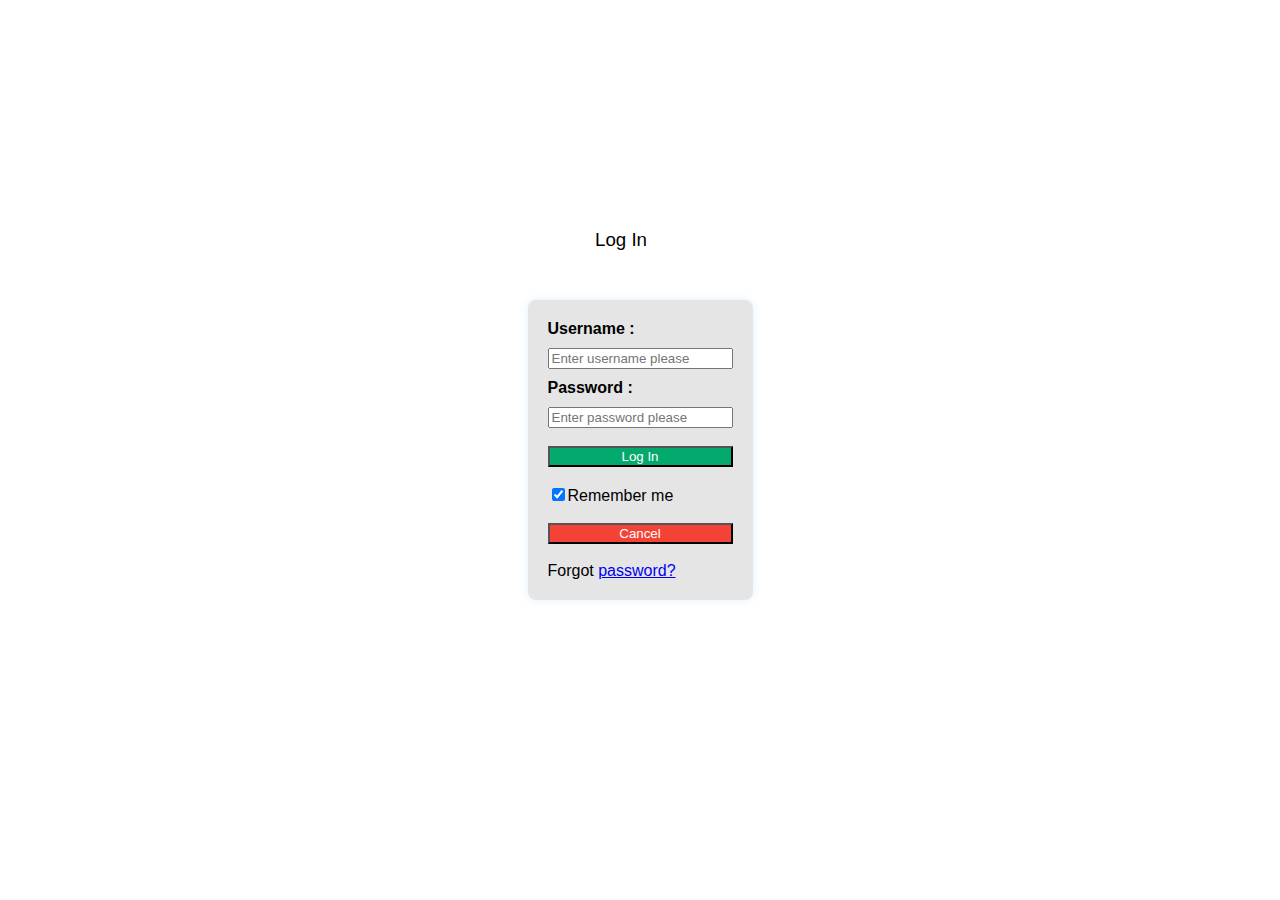
==== login/login.html @ f05a4d06 "Reset and Updates" ====
<!DOCTYPE html>
<html lang="en">
<head>
    <meta charset="UTF-8">
    <meta name="viewport" content="width=device-width, initial-scale=1.0">
    <title>Log In</title>
    <link rel="stylesheet" href="login.css">
</head>
<body>
    <div class="log-in">
            <form action="" method="post">
                <h3>Log In</h3>
                <div class="log-in-container">
                    <label for="name"><b>Username :</b></label>
                    <input type="text" placeholder= "Enter username please" name="Eddyson" required>
                    <label for="psw"><b>Password :</b></label>
                    <input type="password" placeholder= "Enter password please" name="psw" required>
                
                    <button type="submit">Log In</button>
                    <label>
                        <input type="checkbox" checked="checked" name="remember">Remember me
                    </label>  
                    <button type="button" class="cancelbtn">Cancel</button>
                    <span class="psw">Forgot <a href="#">password?</a></span>
                </div>

                </div>
            </form>
        </div>        
    </div>        
</body>
</html>
---- login/login.css ----
/* Body */
body{
    background: url('');
    background-repeat: no-repeat;
    background-position: center;
    font-family: 'Lucida Sans', 'Lucida Sans Regular', 'Lucida Grande', 'Lucida Sans Unicode', Geneva, Verdana, sans-serif;
}


/* Log in */
.log-in{
    position: absolute;
    top: 50%;
    left: 50%;
    transform: translate(-50%,-50%);
    width: 900px;
    height: 800px;
    display: flex;
    justify-content: center;
    align-items: center;   
}

h3{
    font-weight: lighter;
    position: absolute;
    top: 20%;
    bottom: 10%;
    left: 45%;


}

/* Log in container */
.log-in-container{
    background: rgba(0, 0, 0,.1);
    border-radius: 8px;
    display: flex;
    flex-direction: column;
    gap: 10px;
    margin: 20px;
    padding: 20px;
    box-shadow: 0 0 10px rgba(112, 188, 247, 0.2);
}

button{
    background-color: #04aa6d;
    color: #fff;
    margin: 8px 0;
    cursor: pointer;
    width: 100%;
}

button:hover{
    opacity: .8;
}

/* forgot password text*/
span.psw{
    float: center;
}

.cancelbtn{
    width: auto;
    float: center;
    padding: 1px 6px;
    background-color: #f44336;
}


@media screen and (max-width:300px) {
    span.psw{
        display: block;
        float: none;
    }
    .cancelbtn{
        width: 100%;
    }
    
}
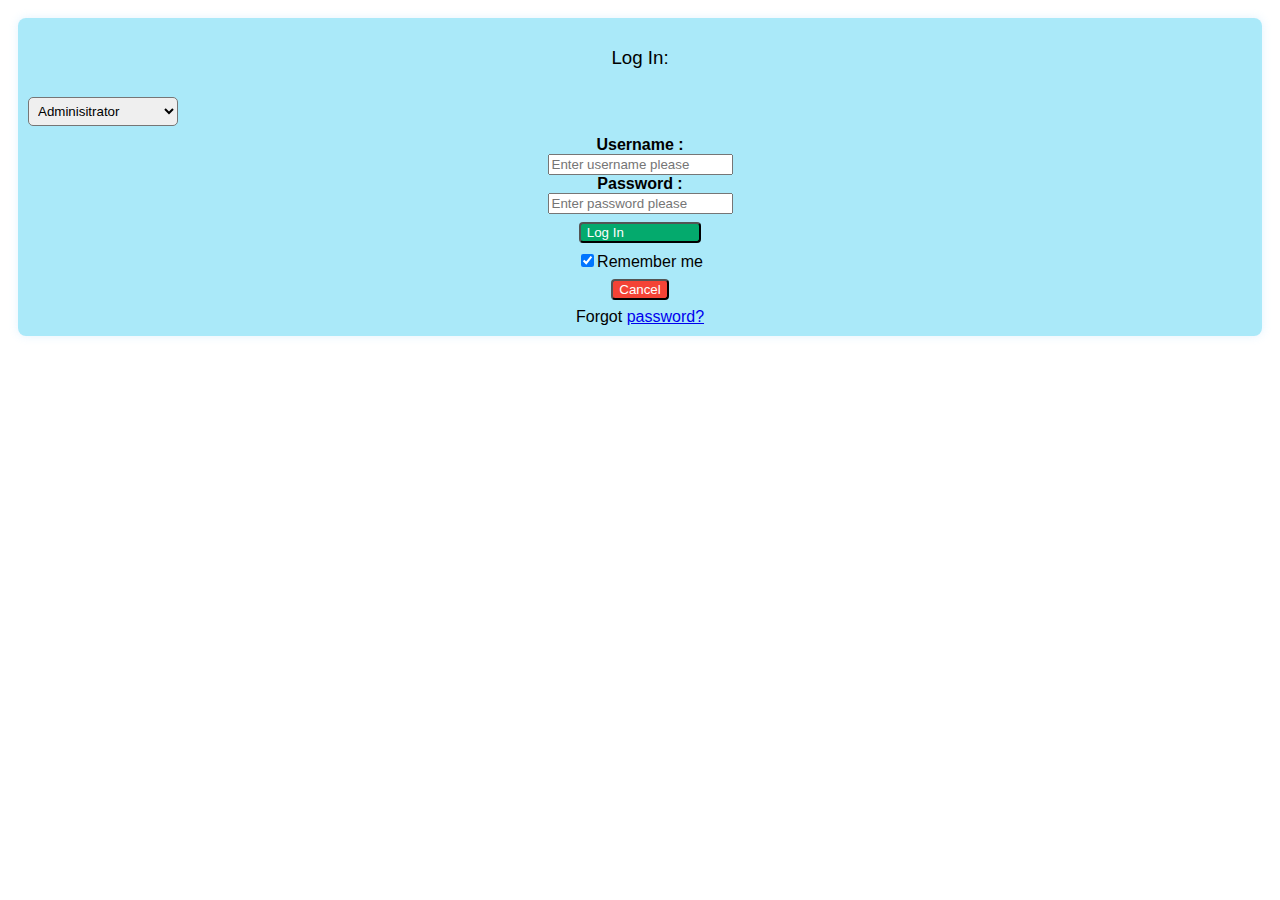
==== commit 72481552: "Update" ====
--- a/login/login.html
+++ b/login/login.html
@@ -7,10 +7,15 @@
     <link rel="stylesheet" href="login.css">
 </head>
 <body>
-    <div class="log-in">
-            <form action="" method="post">
-                <h3>Log In</h3>
-                <div class="log-in-container">
+    <div class="log-in-container">
+        <label for="role">
+          <h3>Log In:</h3>
+        </label>
+        <select id="role">
+            <option value="0">Adminisitrator</option>
+            <option value="1">New User</option>
+        </select>
+        <form action="" method="post">
                     <label for="name"><b>Username :</b></label>
                     <input type="text" placeholder= "Enter username please" name="Eddyson" required>
                     <label for="psw"><b>Password :</b></label>
@@ -21,12 +26,8 @@
                         <input type="checkbox" checked="checked" name="remember">Remember me
                     </label>  
                     <button type="button" class="cancelbtn">Cancel</button>
-                    <span class="psw">Forgot <a href="#">password?</a></span>
-                </div>
-
-                </div>
-            </form>
-        </div>        
+                    <span class="psw">Forgot <a href="reset.html">password?</a></span>
+        </form>      
     </div>        
 </body>
 </html>--- a/login/login.css
+++ b/login/login.css
@@ -1,8 +1,7 @@
 /* Body */
 body{
-    background: url('');
-    background-repeat: no-repeat;
-    background-position: center;
+    justify-content: center;
+    align-content: center;
     font-family: 'Lucida Sans', 'Lucida Sans Regular', 'Lucida Grande', 'Lucida Sans Unicode', Geneva, Verdana, sans-serif;
 }
 
@@ -22,36 +21,56 @@
 
 h3{
     font-weight: lighter;
-    position: absolute;
-    top: 20%;
-    bottom: 10%;
-    left: 45%;
-
-
+    justify-self: center;
 }
 
+form{
+    display: flex;
+    flex-direction: column;
+    justify-items: center;
+    align-items: center;
+}
+
+select{
+    width: 150px;
+    padding: 5px;
+    border-radius: 5px;
+    margin: 10px 0;
+}
+
+/*select.role{
+    align-items: center;
+    font-weight: lighter;
+}
 /* Log in container */
 .log-in-container{
-    background: rgba(0, 0, 0,.1);
+    background-color: rgba(70, 207, 241, 0.46);
     border-radius: 8px;
     display: flex;
     flex-direction: column;
-    gap: 10px;
-    margin: 20px;
-    padding: 20px;
+    margin: 10px;
+    padding: 10px;
     box-shadow: 0 0 10px rgba(112, 188, 247, 0.2);
+    cursor: pointer;
 }
 
 button{
     background-color: #04aa6d;
     color: #fff;
+    border-radius: 4px;
     margin: 8px 0;
+    display: flex;
     cursor: pointer;
-    width: 100%;
+    width: 10%;
+    font-weight: normal;
 }
 
 button:hover{
     opacity: .8;
+}
+
+button .select::after{
+    color: rebeccapurple;
 }
 
 /* forgot password text*/
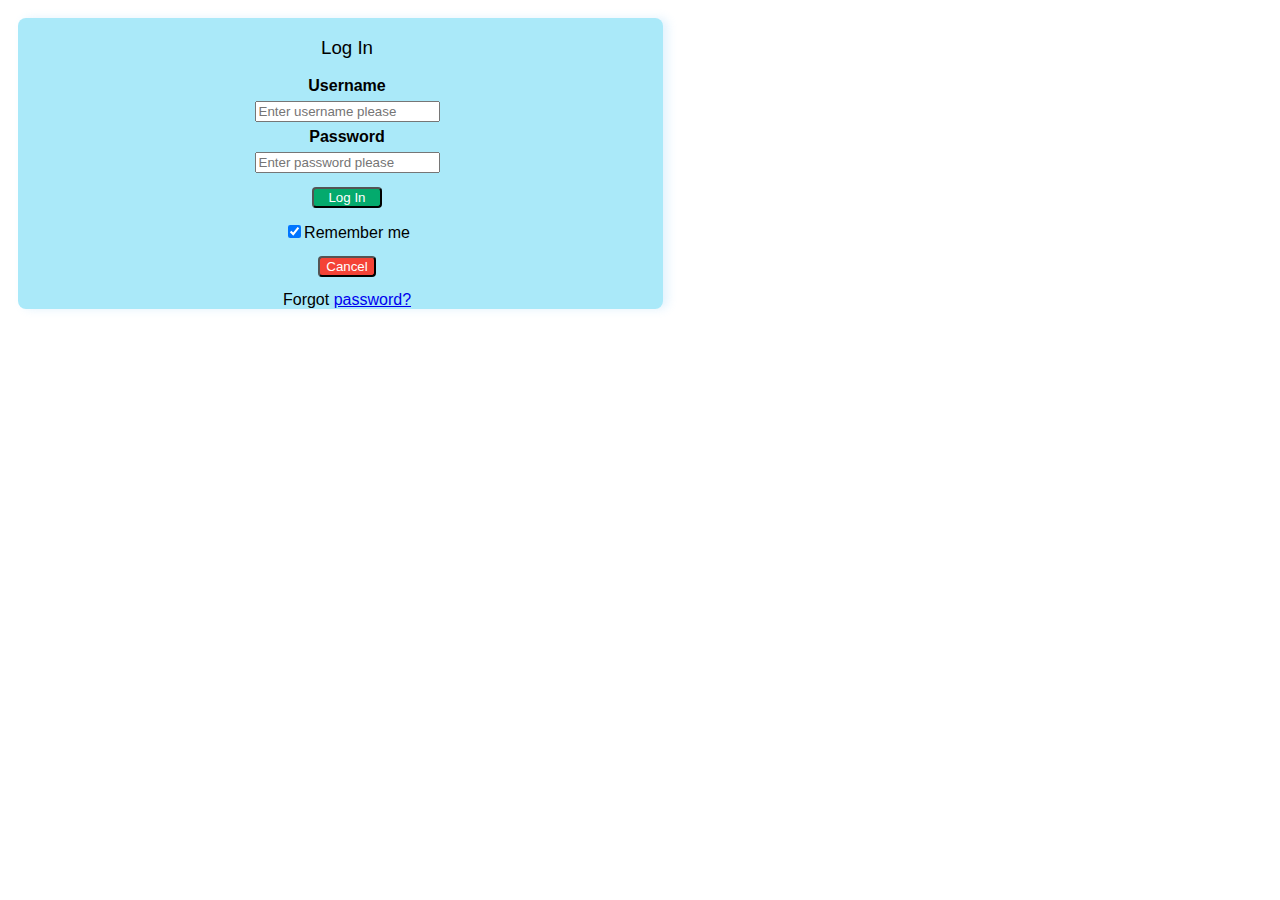
==== commit 6e528558: "Added a reset interface" ====
--- a/login/login.html
+++ b/login/login.html
@@ -9,16 +9,21 @@
 <body>
     <div class="log-in-container">
         <label for="role">
-          <h3>Log In:</h3>
+          <h3>Log In</h3>
         </label>
-        <select id="role">
-            <option value="0">Adminisitrator</option>
-            <option value="1">New User</option>
-        </select>
-        <form action="" method="post">
-                    <label for="name"><b>Username :</b></label>
+    <!--
+        <div id="role">
+            <select>
+                <option value="0">Adminisitrator</option>
+                <option value="1">New User</option>
+            </select>
+    
+        </div>
+        -->
+                <form action="" method="post">
+                    <label for="name"><b>Username</b></label>
                     <input type="text" placeholder= "Enter username please" name="Eddyson" required>
-                    <label for="psw"><b>Password :</b></label>
+                    <label for="psw"><b>Password</b></label>
                     <input type="password" placeholder= "Enter password please" name="psw" required>
                 
                     <button type="submit">Log In</button>
@@ -26,7 +31,7 @@
                         <input type="checkbox" checked="checked" name="remember">Remember me
                     </label>  
                     <button type="button" class="cancelbtn">Cancel</button>
-                    <span class="psw">Forgot <a href="reset.html">password?</a></span>
+                    <span class="psw">Forgot <a href="/waterboat/login/password reset/reset.html">password?</a></span>
         </form>      
     </div>        
 </body>
--- a/login/login.css
+++ b/login/login.css
@@ -11,9 +11,9 @@
     position: absolute;
     top: 50%;
     left: 50%;
-    transform: translate(-50%,-50%);
-    width: 900px;
-    height: 800px;
+    transform: translate(-30%,-90%);
+    width: 750px;
+    height: 120px;
     display: flex;
     justify-content: center;
     align-items: center;   
@@ -29,6 +29,7 @@
     flex-direction: column;
     justify-items: center;
     align-items: center;
+    gap: 6px;
 }
 
 select{
@@ -38,9 +39,9 @@
     margin: 10px 0;
 }
 
-/*select.role{
-    align-items: center;
-    font-weight: lighter;
+.role{
+    justify-tracks: center;
+    align-tracks: center;
 }
 /* Log in container */
 .log-in-container{
@@ -48,9 +49,13 @@
     border-radius: 8px;
     display: flex;
     flex-direction: column;
+    width: 50%;
+    height: 35%;
     margin: 10px;
-    padding: 10px;
-    box-shadow: 0 0 10px rgba(112, 188, 247, 0.2);
+    padding-left: 13px;
+    justify-content: center;
+    align-content: center;
+    box-shadow: 5px 0 10px rgba(112, 188, 247, 0.2);
     cursor: pointer;
 }
 
@@ -59,9 +64,9 @@
     color: #fff;
     border-radius: 4px;
     margin: 8px 0;
-    display: flex;
+    align-self: center;
     cursor: pointer;
-    width: 10%;
+    width: 11%;
     font-weight: normal;
 }
 
